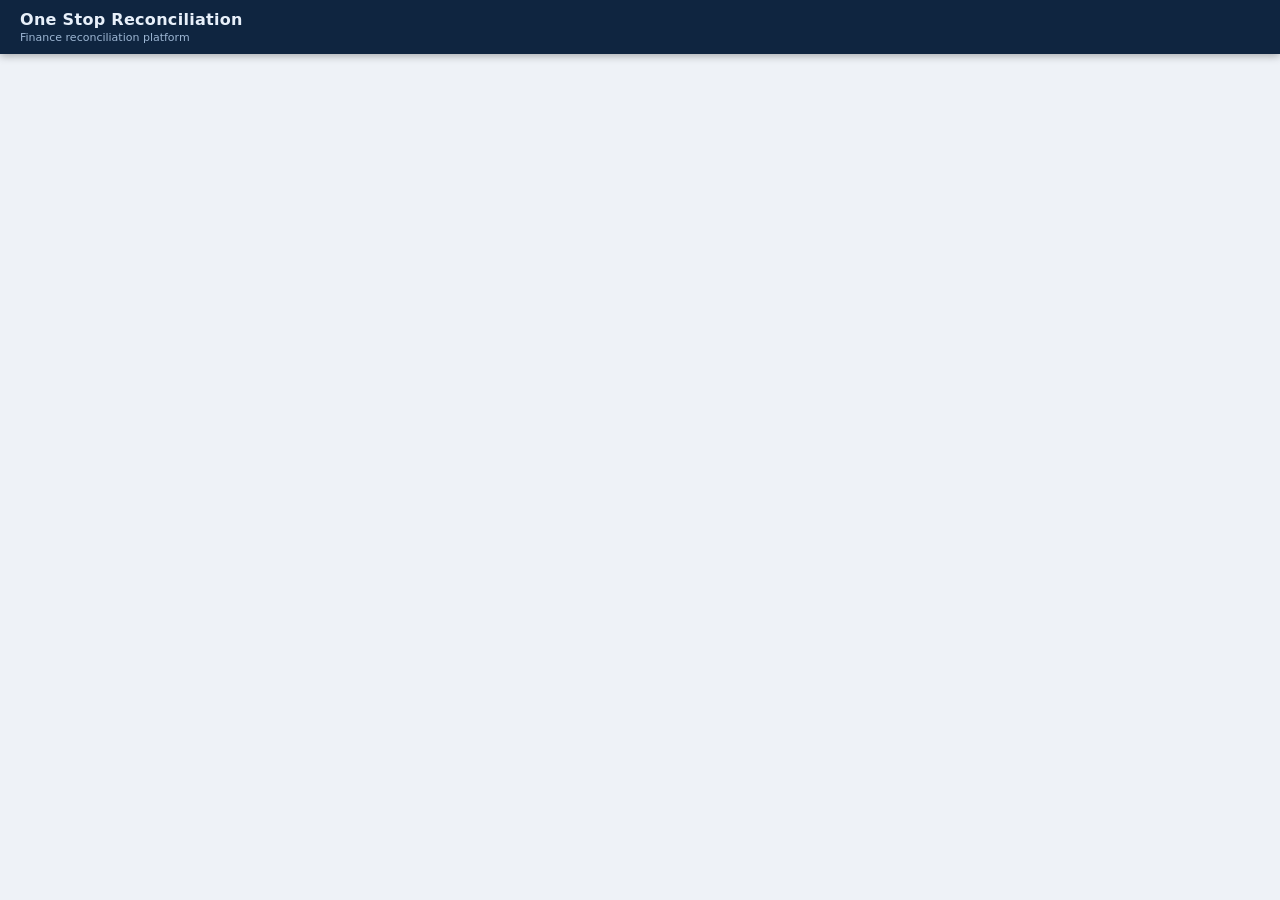
==== src/shell.html @ ae37e2cc "Add One Stop Reconciliation dashboard with FASTag, NFS, RuPay and UPI tabs Each existing reconciliat" ====
<!DOCTYPE html>
<html lang="en">
<head>
<meta charset="UTF-8">
<meta name="viewport" content="width=device-width,initial-scale=1">
<title>One Stop Reconciliation</title>
<style>
:root{
  --bar:#0f2540;--bar2:#16345a;--line:#2a4a75;--accent:#4da3ff;
  --text:#e8f0fa;--mute:#9db6d3;--bg:#eef2f7;
  --font:'Segoe UI',system-ui,-apple-system,sans-serif;
}
*{box-sizing:border-box;margin:0;padding:0}
html,body{height:100%}
body{font-family:var(--font);background:var(--bg);display:flex;flex-direction:column;overflow:hidden}

.top{background:var(--bar);color:var(--text);display:flex;align-items:flex-end;gap:24px;
  padding:10px 20px 0;box-shadow:0 2px 8px rgba(0,0,0,.3);flex-shrink:0;z-index:10}
.brand{padding-bottom:10px;white-space:nowrap}
.brand h1{font-size:16px;font-weight:700;letter-spacing:.3px}
.brand .sub{font-size:11px;color:var(--mute);margin-top:2px}

.tabs{display:flex;gap:4px;overflow-x:auto;scrollbar-width:none;flex:1}
.tabs::-webkit-scrollbar{display:none}
.tab{appearance:none;border:1px solid transparent;border-bottom:none;background:transparent;
  color:var(--mute);font:inherit;cursor:pointer;padding:9px 18px 8px;border-radius:8px 8px 0 0;
  text-align:left;white-space:nowrap;transition:background .15s,color .15s}
.tab:hover{background:var(--bar2);color:var(--text)}
.tab:focus-visible{outline:2px solid var(--accent);outline-offset:-2px}
.tab .t{display:block;font-size:13px;font-weight:700}
.tab .d{display:block;font-size:10px;opacity:.8;margin-top:1px}
.tab[aria-selected="true"]{background:var(--bg);color:#0f2540;border-color:var(--bg)}
.tab[aria-selected="true"] .d{opacity:.7}

.stage{flex:1;position:relative;min-height:0}
.pane{position:absolute;inset:0;display:none;background:var(--bg)}
.pane.active{display:block}
.pane iframe{width:100%;height:100%;border:0;display:block;background:var(--bg)}
.loading{position:absolute;inset:0;display:flex;align-items:center;justify-content:center;
  color:#5a6a7a;font-size:13px;pointer-events:none}

@media(max-width:700px){
  .top{flex-direction:column;align-items:stretch;gap:6px;padding:8px 10px 0}
  .brand{padding-bottom:0}
  .tab{padding:8px 12px 7px}
}
</style>
</head>
<body>

<header class="top">
  <div class="brand">
    <h1>One Stop Reconciliation</h1>
    <div class="sub">Finance reconciliation platform</div>
  </div>
  <nav class="tabs" role="tablist" aria-label="Reconciliations" id="tabs"></nav>
</header>

<main class="stage" id="stage"></main>

<!-- Each reconciliation tool is embedded UNMODIFIED as a JSON string and mounted in its own iframe.
     Isolation guarantees the tool's logic, rules, styles and file handling behave exactly as standalone. -->
<script id="modules-data" type="application/json">/*__MODULES__*/</script>

<script>
(function(){
  var MODS = JSON.parse(document.getElementById('modules-data').textContent);
  var tabsEl = document.getElementById('tabs'), stage = document.getElementById('stage');
  var panes = {}, tabBtns = {};

  MODS.forEach(function(m){
    var b = document.createElement('button');
    b.className = 'tab'; b.type = 'button'; b.id = 'tab-' + m.id;
    b.setAttribute('role','tab'); b.setAttribute('aria-selected','false');
    b.setAttribute('aria-controls','pane-' + m.id);
    b.innerHTML = '<span class="t"></span><span class="d"></span>';
    b.querySelector('.t').textContent = m.label;
    b.querySelector('.d').textContent = m.desc;
    b.addEventListener('click', function(){ activate(m.id, true); });
    b.addEventListener('keydown', function(e){
      var i = MODS.findIndex(function(x){return x.id===m.id;}), n = null;
      if (e.key==='ArrowRight') n = MODS[(i+1)%MODS.length];
      else if (e.key==='ArrowLeft') n = MODS[(i-1+MODS.length)%MODS.length];
      if (n){ e.preventDefault(); activate(n.id, true); tabBtns[n.id].focus(); }
    });
    tabsEl.appendChild(b); tabBtns[m.id] = b;

    var p = document.createElement('section');
    p.className = 'pane'; p.id = 'pane-' + m.id;
    p.setAttribute('role','tabpanel'); p.setAttribute('aria-labelledby','tab-' + m.id);
    stage.appendChild(p); panes[m.id] = p;
  });

  // The iframe is created the first time its tab is opened, then kept alive (hidden, not destroyed)
  // so uploaded files and results survive switching between tabs.
  function mount(m){
    var p = panes[m.id];
    if (p.firstChild) return;
    var ld = document.createElement('div'); ld.className = 'loading'; ld.textContent = 'Loading ' + m.label + '…';
    p.appendChild(ld);
    var f = document.createElement('iframe');
    f.title = m.label + ' reconciliation';
    f.addEventListener('load', function(){ if (ld.parentNode) ld.parentNode.removeChild(ld); });
    f.srcdoc = m.html;
    p.appendChild(f);
  }

  function activate(id, push){
    var m = MODS.find(function(x){return x.id===id;}) || MODS[0];
    MODS.forEach(function(x){
      var on = x.id === m.id;
      panes[x.id].classList.toggle('active', on);
      tabBtns[x.id].setAttribute('aria-selected', on ? 'true' : 'false');
      tabBtns[x.id].tabIndex = on ? 0 : -1;
    });
    mount(m);
    document.title = m.label + ' · One Stop Reconciliation';
    if (push && location.hash !== '#' + m.id) history.replaceState(null,'','#' + m.id);
  }

  window.addEventListener('hashchange', function(){ activate(location.hash.slice(1), false); });
  activate(location.hash.slice(1), false);
})();
</script>
</body>
</html>
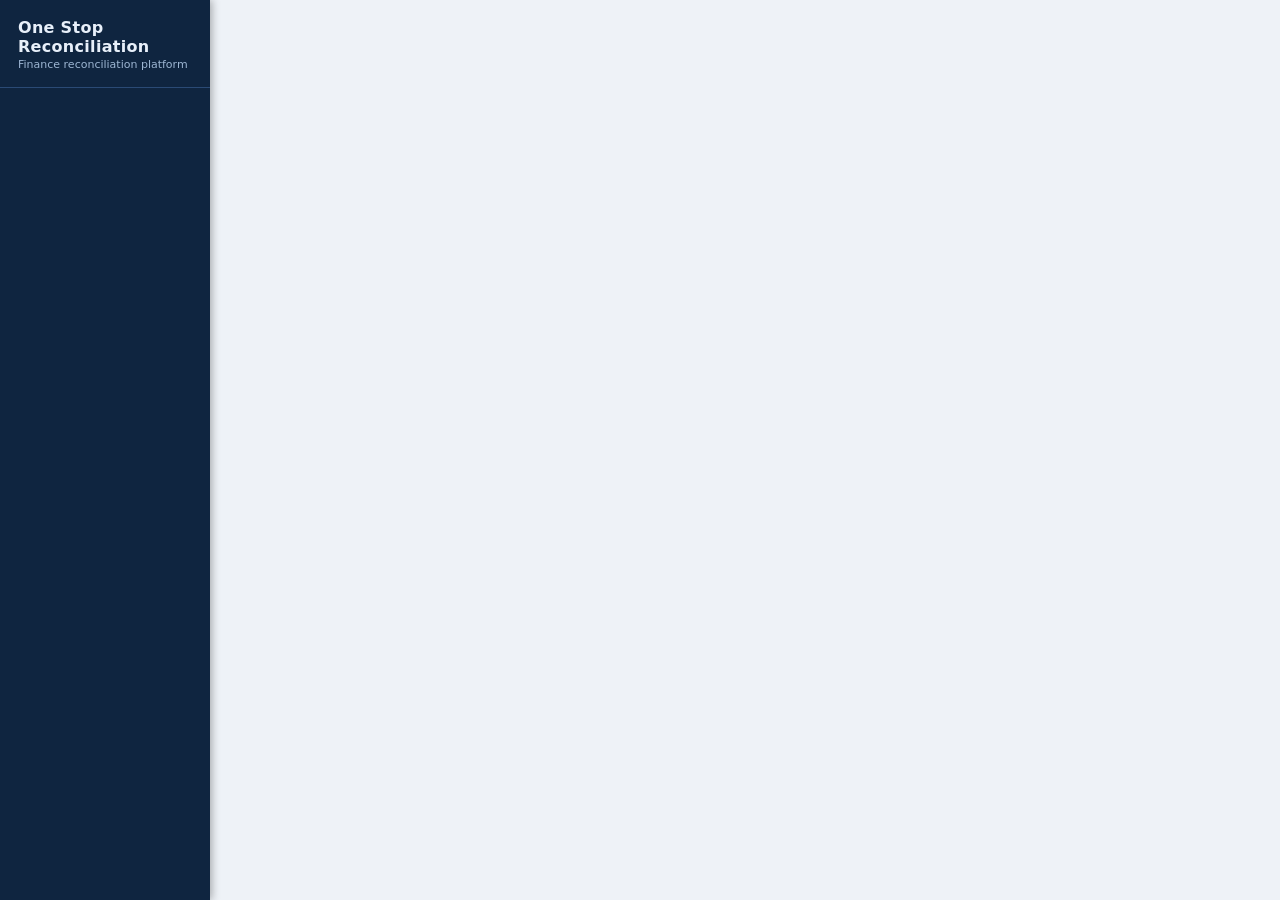
==== commit 1c052ac9: "Move reconciliation tabs to a left sidebar Co-Authored-By: Claude Sonnet 5.5 <noreply@anthropic.com>" ====
--- a/src/shell.html
+++ b/src/shell.html
@@ -12,19 +12,18 @@
 }
 *{box-sizing:border-box;margin:0;padding:0}
 html,body{height:100%}
-body{font-family:var(--font);background:var(--bg);display:flex;flex-direction:column;overflow:hidden}
+body{font-family:var(--font);background:var(--bg);display:flex;flex-direction:row;overflow:hidden}
 
-.top{background:var(--bar);color:var(--text);display:flex;align-items:flex-end;gap:24px;
-  padding:10px 20px 0;box-shadow:0 2px 8px rgba(0,0,0,.3);flex-shrink:0;z-index:10}
-.brand{padding-bottom:10px;white-space:nowrap}
+.side{width:210px;flex-shrink:0;background:var(--bar);color:var(--text);display:flex;flex-direction:column;
+  box-shadow:2px 0 8px rgba(0,0,0,.3);z-index:10}
+.brand{padding:18px 18px 16px;border-bottom:1px solid var(--line)}
 .brand h1{font-size:16px;font-weight:700;letter-spacing:.3px}
 .brand .sub{font-size:11px;color:var(--mute);margin-top:2px}
 
-.tabs{display:flex;gap:4px;overflow-x:auto;scrollbar-width:none;flex:1}
-.tabs::-webkit-scrollbar{display:none}
-.tab{appearance:none;border:1px solid transparent;border-bottom:none;background:transparent;
-  color:var(--mute);font:inherit;cursor:pointer;padding:9px 18px 8px;border-radius:8px 8px 0 0;
-  text-align:left;white-space:nowrap;transition:background .15s,color .15s}
+.tabs{display:flex;flex-direction:column;gap:3px;padding:12px 0 12px 10px;overflow-y:auto;flex:1}
+.tab{appearance:none;border:1px solid transparent;border-right:none;background:transparent;
+  color:var(--mute);font:inherit;cursor:pointer;padding:10px 16px;border-radius:8px 0 0 8px;
+  text-align:left;transition:background .15s,color .15s}
 .tab:hover{background:var(--bar2);color:var(--text)}
 .tab:focus-visible{outline:2px solid var(--accent);outline-offset:-2px}
 .tab .t{display:block;font-size:13px;font-weight:700}
@@ -32,7 +31,7 @@
 .tab[aria-selected="true"]{background:var(--bg);color:#0f2540;border-color:var(--bg)}
 .tab[aria-selected="true"] .d{opacity:.7}
 
-.stage{flex:1;position:relative;min-height:0}
+.stage{flex:1;position:relative;min-width:0}
 .pane{position:absolute;inset:0;display:none;background:var(--bg)}
 .pane.active{display:block}
 .pane iframe{width:100%;height:100%;border:0;display:block;background:var(--bg)}
@@ -40,21 +39,25 @@
   color:#5a6a7a;font-size:13px;pointer-events:none}
 
 @media(max-width:700px){
-  .top{flex-direction:column;align-items:stretch;gap:6px;padding:8px 10px 0}
-  .brand{padding-bottom:0}
-  .tab{padding:8px 12px 7px}
+  .side{width:64px}
+  .brand{padding:12px 6px;text-align:center}
+  .brand h1{font-size:10px;letter-spacing:0}
+  .brand .sub,.tab .d{display:none}
+  .tabs{padding:8px 0 8px 6px}
+  .tab{padding:10px 6px;text-align:center}
+  .tab .t{font-size:11px}
 }
 </style>
 </head>
 <body>
 
-<header class="top">
+<aside class="side">
   <div class="brand">
     <h1>One Stop Reconciliation</h1>
     <div class="sub">Finance reconciliation platform</div>
   </div>
   <nav class="tabs" role="tablist" aria-label="Reconciliations" id="tabs"></nav>
-</header>
+</aside>
 
 <main class="stage" id="stage"></main>
 
